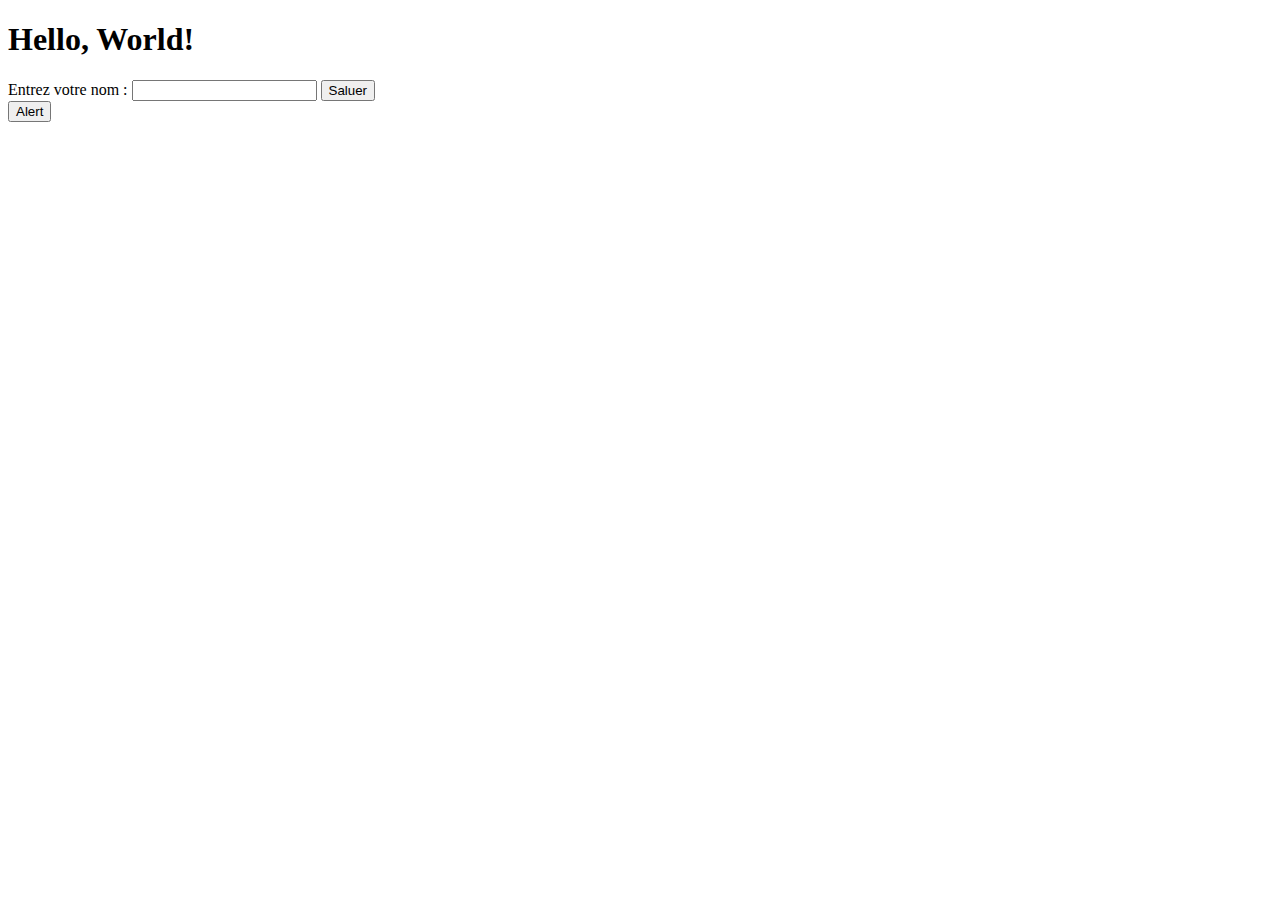
==== src/main/resources/templates/index.html @ 740518a1 "Début thymeleaf" ====
<!DOCTYPE html>
<html lang="fr" xmlns:th="http://www.thymeleaf.org">
<head>
    <meta charset="UTF-8">
    <title>Thymeleaf</title>
    <link th:href="@{/css/main.css}" rel="stylesheet" >
    <script type="text/javascript" th:src="@{/js/actions.js}"></script>
</head>
<body>
<h1 th:text="'Hello, World!'">Hello, World!</h1>
<form th:action="@{/greet}" method="post">
    <label for="name">Entrez votre nom : </label>
    <input type="text" id="name" name="name">
    <button type="submit">Saluer</button>
</form>

<button type="button" th:onclick="demo()" >Alert</button>


</body>
</html>
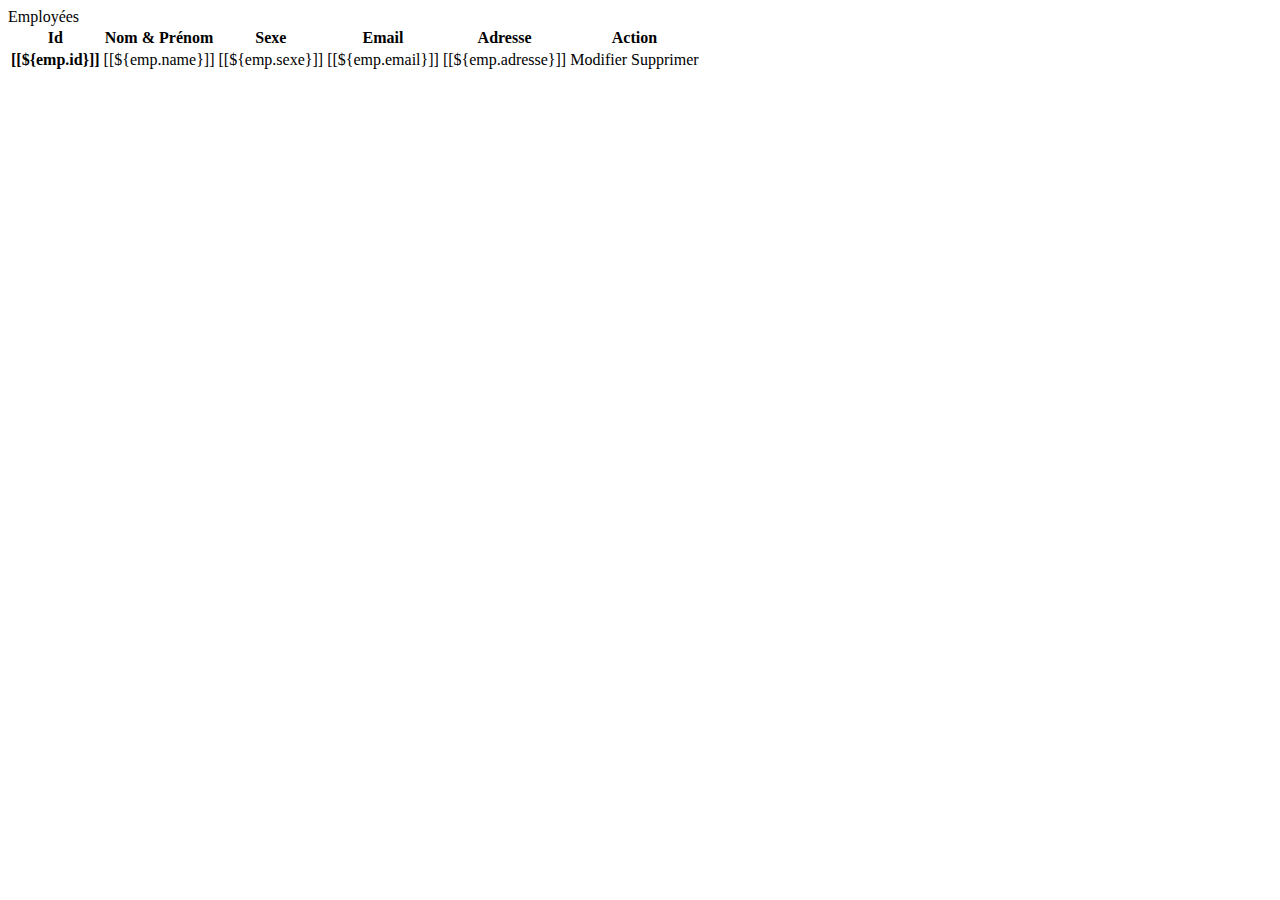
==== commit 8e3c7d84: "Enregistrement des employés avec message de notification" ====
--- a/src/main/resources/templates/index.html
+++ b/src/main/resources/templates/index.html
@@ -1,21 +1,52 @@
 <!DOCTYPE html>
-<html lang="fr" xmlns:th="http://www.thymeleaf.org">
+<html lang="fr" xmlns:th="http://www.thymeleaf.org" th:replace="~{ base :: Layout(~{::title},~{::section})}">
 <head>
     <meta charset="UTF-8">
-    <title>Thymeleaf</title>
-    <link th:href="@{/css/main.css}" rel="stylesheet" >
-    <script type="text/javascript" th:src="@{/js/actions.js}"></script>
+    <title>Index Page</title>
 </head>
 <body>
-<h1 th:text="'Hello, World!'">Hello, World!</h1>
-<form th:action="@{/greet}" method="post">
-    <label for="name">Entrez votre nom : </label>
-    <input type="text" id="name" name="name">
-    <button type="submit">Saluer</button>
-</form>
 
-<button type="button" th:onclick="demo()" >Alert</button>
+<section>
 
+    <div class="container">
+    <div class="row">
+        <div class="col-md-10 offset-md-1">
+            <div class="card">
+                <div class="card-header text-center fs-4">Employées</div>
+                <div class="card-body">
+                    <table class="table">
+                        <thead>
+                        <tr>
+                            <th scope="col" >Id</th>
+                            <th scope="col">Nom & Prénom</th>
+                            <th scope="col">Sexe</th>
+                            <th scope="col">Email</th>
+                            <th scope="col">Adresse</th>
+                            <th scope="col">Action</th>
+                        </tr>
+                        </thead>
+                        <tbody>
+                        <tr th:each="emp:${empList}">
+                            <th scope="row">[[${emp.id}]]</th>
+                            <td>[[${emp.name}]]</td>
+                            <td>[[${emp.sexe}]]</td>
+                            <td>[[${emp.email}]]</td>
+                            <td>[[${emp.adresse}]]</td>
+                            <td>
+                                <a class="btn btn-success">Modifier</a>
+                                <a class="btn btn-danger">Supprimer</a>
+                            </td>
+
+                        </tr>
+                        </tbody>
+                    </table>
+                </div>
+            </div>
+
+        </div>
+    </div>
+    </div>
+</section>
 
 </body>
 </html>
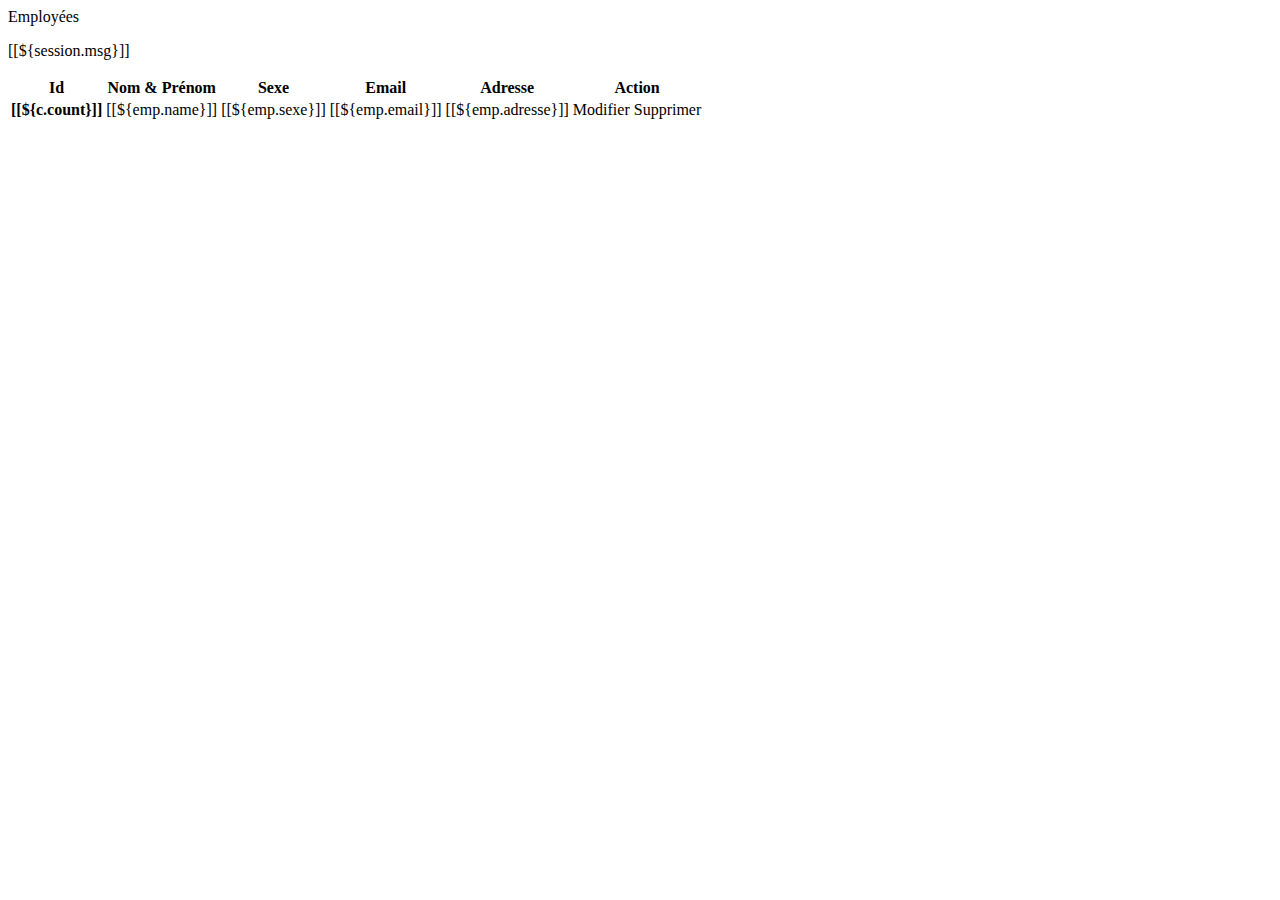
==== commit 3fdc22e6: "Final" ====
--- a/src/main/resources/templates/index.html
+++ b/src/main/resources/templates/index.html
@@ -13,6 +13,10 @@
         <div class="col-md-10 offset-md-1">
             <div class="card">
                 <div class="card-header text-center fs-4">Employées</div>
+                <th:block th:if="${session.msg}" >
+                    <p class="text-center text-success fs-4 fw-bold " > [[${session.msg}]] </p>
+                    <th:block th:text="${@empServiceImp1.removeSessionMessage()}" > </th:block>
+                </th:block>
                 <div class="card-body">
                     <table class="table">
                         <thead>
@@ -26,15 +30,15 @@
                         </tr>
                         </thead>
                         <tbody>
-                        <tr th:each="emp:${empList}">
-                            <th scope="row">[[${emp.id}]]</th>
+                        <tr th:each="emp,c:${empList}">
+                            <th scope="row">[[${c.count}]]</th>
                             <td>[[${emp.name}]]</td>
                             <td>[[${emp.sexe}]]</td>
                             <td>[[${emp.email}]]</td>
                             <td>[[${emp.adresse}]]</td>
                             <td>
-                                <a class="btn btn-success">Modifier</a>
-                                <a class="btn btn-danger">Supprimer</a>
+                                <a th:href="@{'editEmp/'+${emp.id}}" class="btn btn-success">Modifier</a>
+                                <a th:href="@{'deleteEmp/'+${emp.id}}" class="btn btn-danger">Supprimer</a>
                             </td>
 
                         </tr>
